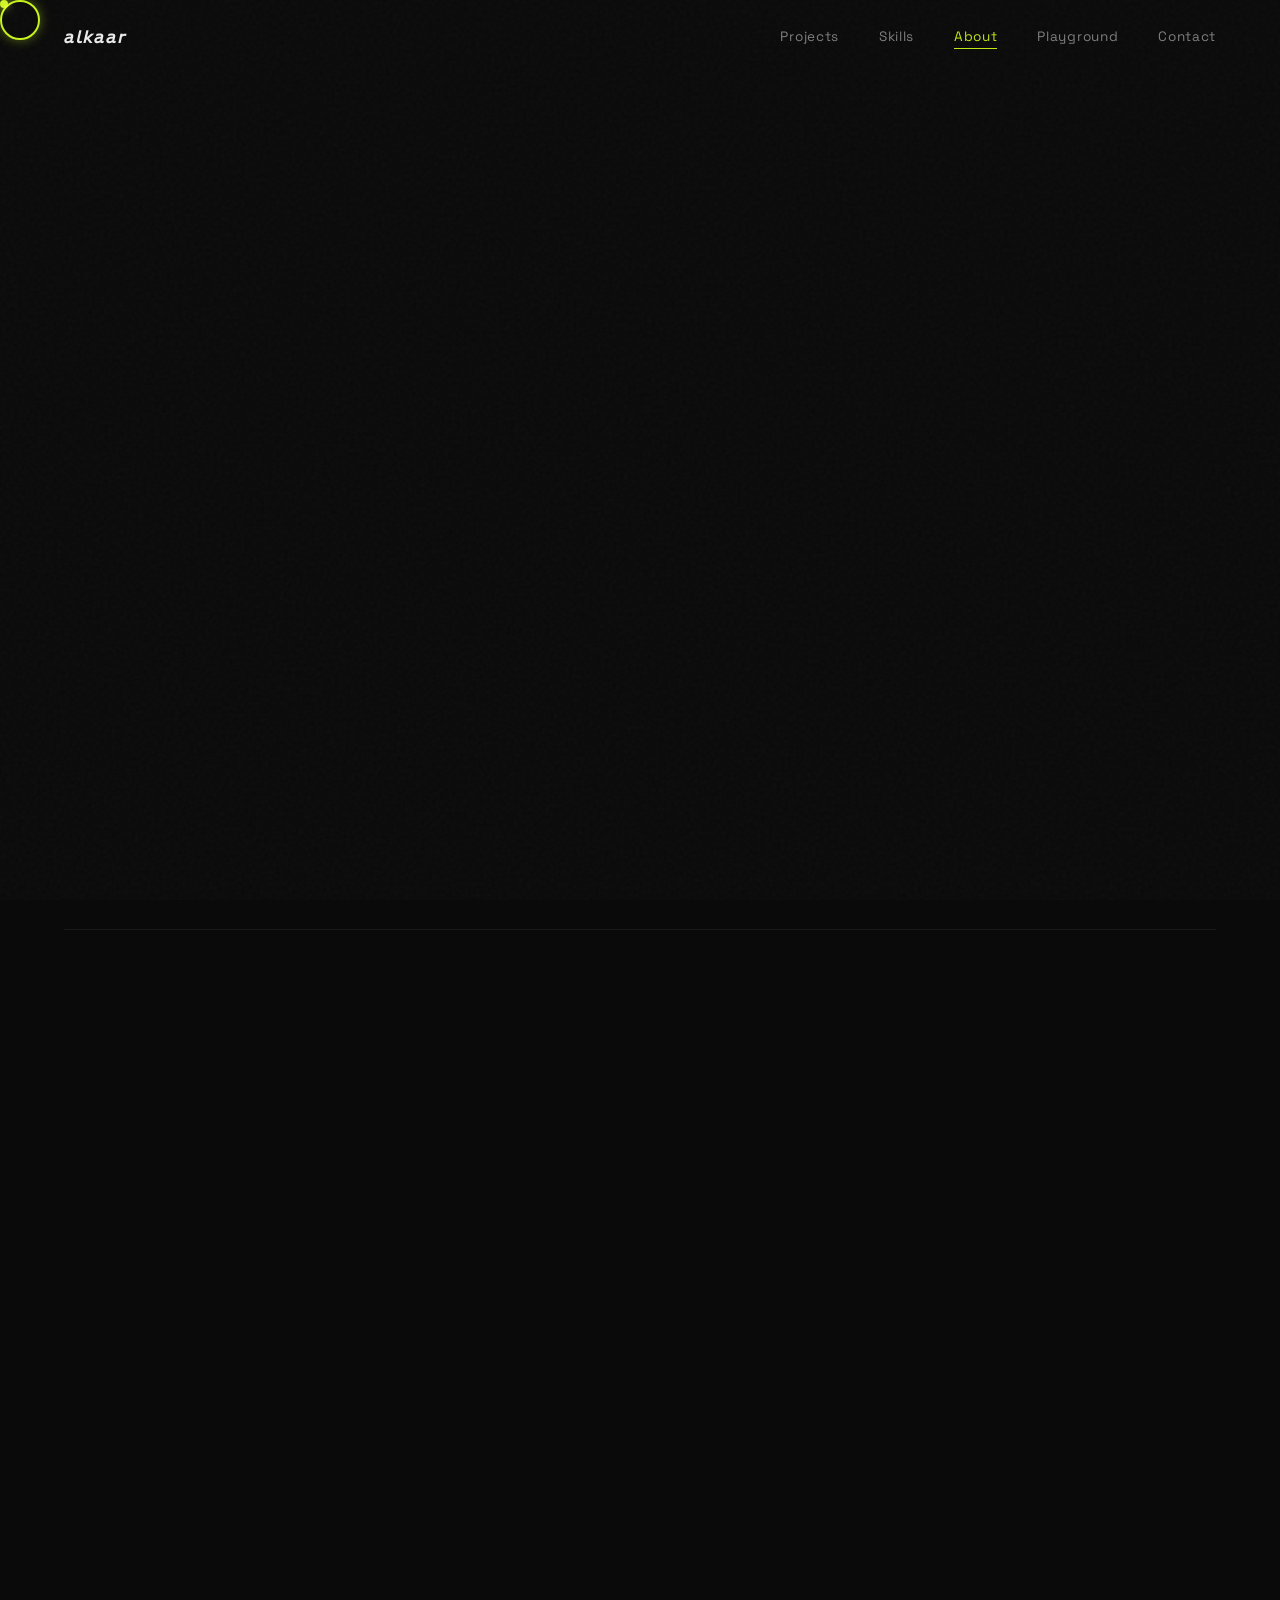
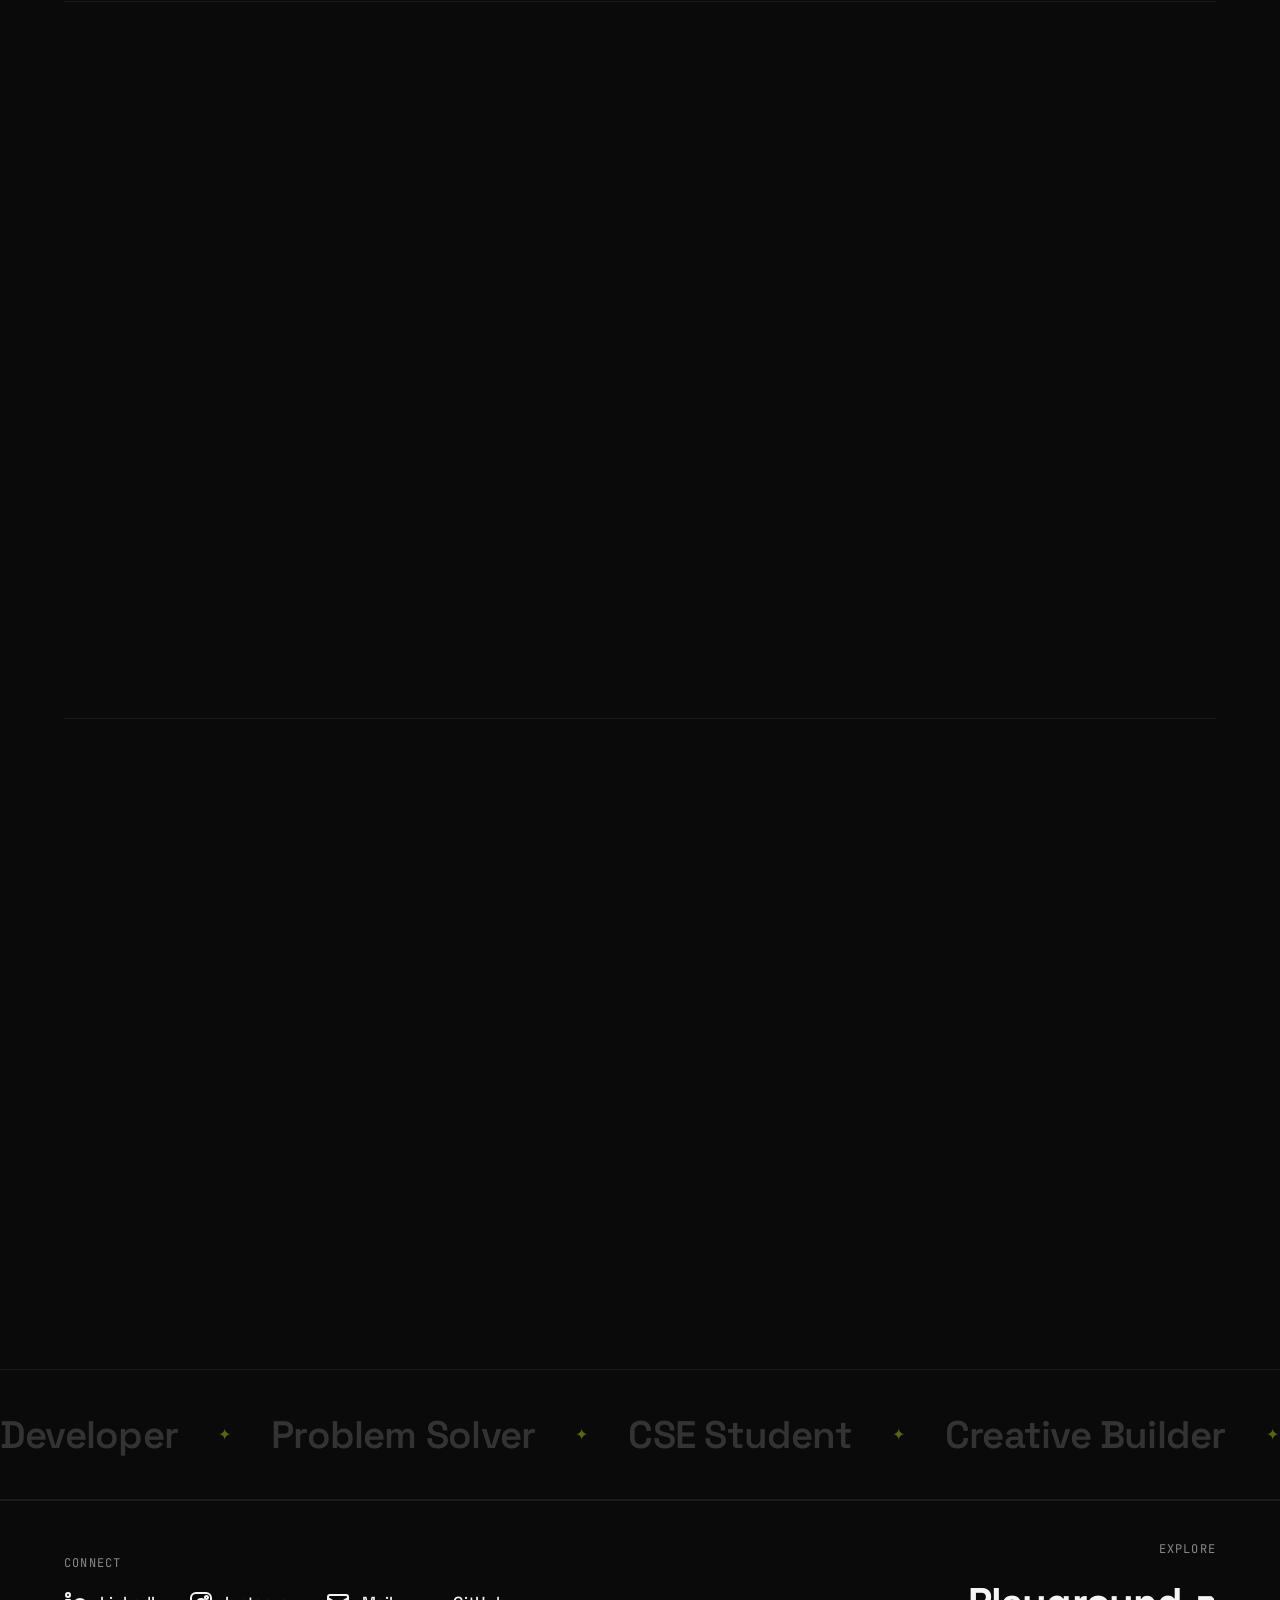
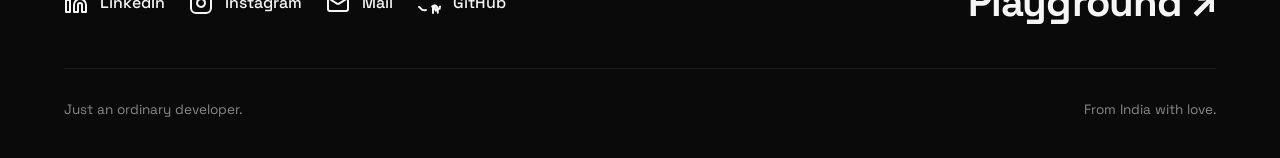
==== about.html @ 94d56dcd "the first version of my portfolio" ====
<!DOCTYPE html>
<html lang="en">
<head>
  <meta charset="UTF-8" />
  <meta name="viewport" content="width=device-width, initial-scale=1.0" />
  <title>About — Alok Kumar</title>
  <meta name="description" content="Academic details, leadership experience, and achievements of Alok Kumar, B.Tech CSE student." />
  <link rel="preconnect" href="https://fonts.googleapis.com" />
  <link rel="preconnect" href="https://fonts.gstatic.com" crossorigin />
  <link href="https://fonts.googleapis.com/css2?family=Space+Grotesk:wght@300;400;500;600;700&family=JetBrains+Mono:wght@300;400;500&family=Instrument+Serif&display=swap" rel="stylesheet" />
  <link rel="stylesheet" href="styles.css" />
</head>
<body>
  <!-- Custom Cursor -->
  <div class="cursor" id="cursor"></div>
  <div class="cursor-follower" id="cursor-follower"></div>

  <!-- Noise Overlay -->
  <div class="noise"></div>

  <!-- Navigation -->
  <nav class="nav" id="nav">
    <a href="index.html" class="nav-logo" data-magnetic>𝘢𝘭𝘬𝘢𝘢𝘳</a>
    <div class="nav-links">
      <a href="projects.html" class="nav-link" data-magnetic>Projects</a>
      <a href="skills.html" class="nav-link" data-magnetic>Skills</a>
      <a href="about.html" class="nav-link active" data-magnetic>About</a>
      <a href="play-ground.html" class="nav-link" data-magnetic>Playground</a>
      <a href="contact.html" class="nav-link" data-magnetic>Contact</a>
    </div>
    <button class="nav-menu-btn" id="menu-btn" aria-label="Menu">
      <span></span>
      <span></span>
    </button>
  </nav>

  <!-- Mobile Menu -->
  <div class="mobile-menu" id="mobile-menu">
    <a href="projects.html" class="mobile-link">Projects</a>
    <a href="skills.html" class="mobile-link">Skills</a>
    <a href="about.html" class="mobile-link">About</a>
    <a href="play-ground.html" class="mobile-link">Playground</a>
    <a href="contact.html" class="mobile-link">Contact</a>
  </div>

  <!-- About Content -->
  <main class="section about" style="padding-top: 160px;">
    <div class="container">
      <div class="about-grid">
        <div class="about-left" data-reveal>
          <div class="about-photo-wrapper" style="border-radius: 300px 300px 20px 20px;">
            <img src="alokimg.png" alt="Alok Kumar" class="about-photo" />
            <div class="about-photo-overlay"></div>
          </div>
        </div>
        <div class="about-right">
          <h1 class="about-heading" data-reveal style="font-size: clamp(2rem, 4vw, 3.2rem); line-height: 1.2; margin-bottom: 40px;">
            Computer Science & Engineering student at MANIT Bhopal. A builder of digital <em class="italic-serif">landscapes.</em>
          </h1>
          
          <div style="display: flex; flex-direction: column; gap: 24px;">
            <p class="about-text" data-reveal>
              I pursue Computer Science because building functional systems that matter is my primary language. From low-level algorithms to high-performance web frontends, I strive for a craftsman's precision in every component.
            </p>
            <p class="about-text" data-reveal>
              Outside of academics, I lead student society teams, manage hackathon workgroups, and write shayari.
            </p>
          </div>

          <div class="about-stats" data-reveal>
            <div class="stat">
              <span class="stat-number" data-count="15">0</span><span class="stat-plus">+</span>
              <span class="stat-label">Projects Built</span>
            </div>
            <div class="stat">
              <span class="stat-number" data-count="5">0</span><span class="stat-plus">+</span>
              <span class="stat-label">Hackathons</span>
            </div>
            <div class="stat">
              <span class="stat-number" data-count="1000">0</span><span class="stat-plus">+</span>
              <span class="stat-label">DSA Solved</span>
            </div>
          </div>
        </div>
      </div>

      <!-- Education Timeline -->
      <div style="margin-top: 120px; border-top: 1px solid var(--border); padding-top: 80px;">
        <div class="section-label" data-reveal>
          <span class="label-number">02</span>
          <span class="label-text">Academic Timeline</span>
          <span class="label-line"></span>
        </div>
        <h2 style="font-size: clamp(1.8rem, 3vw, 2.5rem); font-weight: 500; margin-bottom: 40px;" data-reveal>
          Education
        </h2>
        
        <div style="display: flex; flex-direction: column; gap: 40px;">
          <!-- College -->
          <div style="display: grid; grid-template-columns: 120px 1fr auto; gap: 24px; border-bottom: 1px solid var(--border); padding-bottom: 30px;" data-reveal>
            <div style="font-family: var(--mono); color: var(--accent); font-size: 0.9rem;">2024 — 2026</div>
            <div>
              <h3 style="font-size: 1.25rem; font-weight: 600; margin-bottom: 8px;">Maulana Azad National Institute of Technology, Bhopal</h3>
              <p style="color: var(--text-muted); font-size: 0.95rem;">B.Tech Computer Science & Engineering</p>
            </div>
            <div style="font-weight: 600; color: var(--accent); font-size: 1.1rem;">9.04 CGPA</div>
          </div>

          <!-- XII -->
          <div style="display: grid; grid-template-columns: 120px 1fr auto; gap: 24px; border-bottom: 1px solid var(--border); padding-bottom: 30px;" data-reveal>
            <div style="font-family: var(--mono); color: var(--text-muted); font-size: 0.9rem;">2022</div>
            <div>
              <h3 style="font-size: 1.25rem; font-weight: 600; margin-bottom: 8px;">Red Rose Education Centre, Farrukhabad</h3>
              <p style="color: var(--text-muted); font-size: 0.95rem;">CBSE Board (Class XII)</p>
            </div>
            <div style="font-weight: 600; color: var(--text-muted); font-size: 1.1rem;">92.00%</div>
          </div>

          <!-- X -->
          <div style="display: grid; grid-template-columns: 120px 1fr auto; gap: 24px;" data-reveal>
            <div style="font-family: var(--mono); color: var(--text-muted); font-size: 0.9rem;">2020</div>
            <div>
              <h3 style="font-size: 1.25rem; font-weight: 600; margin-bottom: 8px;">Red Rose Education Centre, Farrukhabad</h3>
              <p style="color: var(--text-muted); font-size: 0.95rem;">CBSE Board (Class X)</p>
            </div>
            <div style="font-weight: 600; color: var(--text-muted); font-size: 1.1rem;">93.00%</div>
          </div>
        </div>
      </div>

      <!-- Experience & Leadership -->
      <div style="margin-top: 120px; border-top: 1px solid var(--border); padding-top: 80px;">
        <div class="section-label" data-reveal>
          <span class="label-number">03</span>
          <span class="label-text">Responsibility</span>
          <span class="label-line"></span>
        </div>
        <h2 style="font-size: clamp(1.8rem, 3vw, 2.5rem); font-weight: 500; margin-bottom: 40px;" data-reveal>
          Positions of Responsibility
        </h2>

        <div style="display: flex; flex-direction: column; gap: 40px;">
          <!-- EVOLVE -->
          <div style="display: grid; grid-template-columns: 120px 1fr; gap: 24px; border-bottom: 1px solid var(--border); padding-bottom: 30px;" data-reveal>
            <div style="font-family: var(--mono); color: var(--accent); font-size: 0.9rem;">2026</div>
            <div>
              <h3 style="font-size: 1.25rem; font-weight: 600; margin-bottom: 6px;">Technical Executive</h3>
              <p style="font-family: var(--mono); font-size: 0.8rem; color: var(--text-muted); text-transform: uppercase; margin-bottom: 16px;">EVOLVE Society, MANIT Bhopal</p>
              <ul style="list-style: none; display: flex; flex-direction: column; gap: 8px; color: var(--text-muted); font-size: 0.95rem; line-height: 1.6;">
                <li>• Managed **Vidyut '26**, the largest EV Expo in Central India.</li>
                <li>• Oversaw the tech configurations for **Tech Track** case study competition.</li>
                <li>• Programmed interactive custom web games for the event **Electrospark**.</li>
              </ul>
            </div>
          </div>

          <!-- Class Representative -->
          <div style="display: grid; grid-template-columns: 120px 1fr; gap: 24px;" data-reveal>
            <div style="font-family: var(--mono); color: var(--text-muted); font-size: 0.9rem;">2024 — 2025</div>
            <div>
              <h3 style="font-size: 1.25rem; font-weight: 600; margin-bottom: 6px;">Class Representative</h3>
              <p style="font-family: var(--mono); font-size: 0.8rem; color: var(--text-muted); text-transform: uppercase; margin-bottom: 16px;">MANIT Bhopal</p>
              <ul style="list-style: none; display: flex; flex-direction: column; gap: 8px; color: var(--text-muted); font-size: 0.95rem; line-height: 1.6;">
                <li>• Facilitated academic/administrative communication channels between department faculty and students.</li>
                <li>• Coordinated class-wide schedules, events, and resources.</li>
              </ul>
            </div>
          </div>
        </div>
      </div>

      <!-- Achievements -->
      <div style="margin-top: 120px; border-top: 1px solid var(--border); padding-top: 80px; margin-bottom: 80px;">
        <div class="section-label" data-reveal>
          <span class="label-number">04</span>
          <span class="label-text">Recognitions</span>
          <span class="label-line"></span>
        </div>
        <h2 style="font-size: clamp(1.8rem, 3vw, 2.5rem); font-weight: 500; margin-bottom: 40px;" data-reveal>
          Achievements
        </h2>

        <div style="display: grid; grid-template-columns: repeat(auto-fit, minmax(300px, 1fr)); gap: 40px;" data-reveal>
          <div class="skills-card">
            <span style="font-family: var(--mono); font-size: 0.75rem; color: var(--accent); display: block; margin-bottom: 12px;">2025</span>
            <h3 style="font-size: 1.2rem; font-weight: 600; margin-bottom: 8px;">Branch Upgrade (Electrical → CSE)</h3>
            <p style="color: var(--text-muted); font-size: 0.9rem; line-height: 1.6;">Awarded branch upgrade to Computer Science & Engineering at MANIT Bhopal based on exceptional academic score during first year.</p>
          </div>

          <div class="skills-card">
            <span style="font-family: var(--mono); font-size: 0.75rem; color: var(--text-muted); display: block; margin-bottom: 12px;">2022</span>
            <h3 style="font-size: 1.2rem; font-weight: 600; margin-bottom: 8px;">CBSE Academic Excellence Award</h3>
            <p style="color: var(--text-muted); font-size: 0.9rem; line-height: 1.6;">Awarded for achieving top-rank academic status consistently throughout school education (Class 1st to 12th).</p>
          </div>
        </div>
      </div>

    </div>
  </main>

  <!-- Marquee and Footer at the bottom -->
  <div style="position: relative; z-index: 2; background: var(--bg); border-top: 1px solid var(--border);">
    <!-- Marquee -->
    <div class="marquee-section" style="border-top: none;">
      <div class="marquee-track">
        <span class="marquee-item">Developer</span>
        <span class="marquee-sep">✦</span>
        <span class="marquee-item">Problem Solver</span>
        <span class="marquee-sep">✦</span>
        <span class="marquee-item">CSE Student</span>
        <span class="marquee-sep">✦</span>
        <span class="marquee-item">Creative Builder</span>
        <span class="marquee-sep">✦</span>
        <span class="marquee-item">Developer</span>
        <span class="marquee-sep">✦</span>
        <span class="marquee-item">Problem Solver</span>
        <span class="marquee-sep">✦</span>
        <span class="marquee-item">CSE Student</span>
        <span class="marquee-sep">✦</span>
        <span class="marquee-item">Creative Builder</span>
        <span class="marquee-sep">✦</span>
      </div>
    </div>

    <!-- Home Footer (Social Links) -->
    <footer class="footer home-footer" style="border-top: 1px solid var(--border);">
      <div class="container">
        <div style="display: flex; justify-content: space-between; align-items: center; margin-bottom: 40px; gap: 40px;">
          <!-- Connect Section -->
          <div style="display: flex; flex-direction: column; gap: 20px;">
            <span style="font-family: var(--mono); font-size: 0.75rem; color: var(--text-muted); text-transform: uppercase; letter-spacing: 0.1em;">Connect</span>
            <div style="display: flex; gap: 24px;">
              <a href="https://linkedin.com/in/your-profile" target="_blank" style="display: flex; align-items: center; gap: 12px; font-size: 1rem; font-weight: 500; color: var(--text); text-decoration: none;" class="footer-social-link" data-magnetic>
                <svg width="24" height="24" viewBox="0 0 24 24" fill="none" stroke="currentColor" stroke-width="2" stroke-linecap="round" stroke-linejoin="round"><path d="M16 8a6 6 0 016 6v7h-4v-7a2 2 0 00-2-2 2 2 0 00-2 2v7h-4v-7a6 6 0 016-6zM2 9h4v12H2z"></path><circle cx="4" cy="4" r="2"></circle></svg>
                LinkedIn
              </a>
              <a href="https://instagram.com/your-username" target="_blank" style="display: flex; align-items: center; gap: 12px; font-size: 1rem; font-weight: 500; color: var(--text); text-decoration: none;" class="footer-social-link" data-magnetic>
                <svg width="24" height="24" viewBox="0 0 24 24" fill="none" stroke="currentColor" stroke-width="2" stroke-linecap="round" stroke-linejoin="round"><rect x="2" y="2" width="20" height="20" rx="5" ry="5"></rect><path d="M16 11.37A4 4 0 1112.63 8 4 4 0 0116 11.37z"></path><circle cx="17.5" cy="6.5" r="1.5"></circle></svg>
                Instagram
              </a>
              <a href="mailto:alok@example.com" style="display: flex; align-items: center; gap: 12px; font-size: 1rem; font-weight: 500; color: var(--text); text-decoration: none;" class="footer-social-link" data-magnetic>
                <svg width="24" height="24" viewBox="0 0 24 24" fill="none" stroke="currentColor" stroke-width="2" stroke-linecap="round" stroke-linejoin="round"><rect x="2" y="4" width="20" height="16" rx="2"></rect><path d="m22 7-8.97 5.7a1.94 1.94 0 01-2.06 0L2 7"></path></svg>
                Mail
              </a>
              <a href="https://github.com/your-username" target="_blank" style="display: flex; align-items: center; gap: 12px; font-size: 1rem; font-weight: 500; color: var(--text); text-decoration: none;" class="footer-social-link" data-magnetic>
                <svg width="24" height="24" viewBox="0 0 24 24" fill="none" stroke="currentColor" stroke-width="2" stroke-linecap="round" stroke-linejoin="round"><path d="M9 19c-5 1.5-5-2.5-7-3m14 6v-3.87a3.375 3.375 0 00-.815-2.75 3.521 3.521 0 011.946-1.009 3.56 3.56 0 012.714 1.227 3.467 3.467 0 01.923 2.605v3.43M9 19c-5 1.5-5-2.5-7-3m14 6v-3.87a3.375 3.375 0 00-.815-2.75 3.521 3.521 0 011.946-1.009 3.56 3.56 0 012.714 1.227 3.467 3.467 0 01.923 2.605v3.43m0-3.9a2 2 0 00-2-2 2 2 0 00-2 2m0 0a2 2 0 012 2 2 2 0 012-2m0 0h2m0-2h2"></path></svg>
                GitHub
              </a>
            </div>
          </div>
          <!-- Playground Section -->
          <div style="display: flex; flex-direction: column; align-items: flex-end; gap: 20px;">
            <span style="font-family: var(--mono); font-size: 0.75rem; color: var(--text-muted); text-transform: uppercase; letter-spacing: 0.1em;">Explore</span>
            <a href="play-ground.html" style="font-size: 2.5rem; font-weight: 700; color: var(--text); text-decoration: none; letter-spacing: -0.02em;" class="footer-social-link" data-magnetic>Playground ↗</a>
          </div>
        </div>
        <div style="display: flex; justify-content: space-between; align-items: center; border-top: 1px solid var(--border); padding-top: 32px; flex-wrap: wrap; gap: 16px;">
          <span style="font-size: 0.85rem; color: var(--text-muted);">Just an ordinary developer.</span>
          <span style="font-size: 0.85rem; color: var(--text-muted);">From India with love.</span>
        </div>
      </div>
    </footer>
  </div>

  <!-- Scripts -->
  <script src="https://unpkg.com/lenis@1.1.13/dist/lenis.min.js"></script>
  <script src="https://cdnjs.cloudflare.com/ajax/libs/gsap/3.12.5/gsap.min.js"></script>
  <script src="https://cdnjs.cloudflare.com/ajax/libs/gsap/3.12.5/ScrollTrigger.min.js"></script>
  <script src="script.js"></script>
</body>
</html>
---- styles.css ----
/* ═══════════════════════════════════════════════════
   ALOK KUMAR — Premium Portfolio
   Dark, animated, award-worthy
   ═══════════════════════════════════════════════════ */

/* ── RESET & BASE ───────────────────────────────── */
*, *::before, *::after { margin: 0; padding: 0; box-sizing: border-box; }

:root {
  --bg: #0a0a0a;
  --bg-light: #111111;
  --bg-card: #161616;
  --text: #f5f5f5;
  --text-muted: #888888;
  --text-dim: #333333;
  --accent: #c9f31d;
  --accent-2: #6C63FF;
  --border: #1a1a1a;
  --radius: 16px;
  --font: 'Space Grotesk', sans-serif;
  --mono: 'JetBrains Mono', monospace;
  --serif: 'Instrument Serif', serif;
  --shadow: 0 10px 30px rgba(0, 0, 0, 0.5);
  --transition: all 0.4s cubic-bezier(0.16, 1, 0.3, 1);
}

html {
  scroll-behavior: smooth;
  scrollbar-width: thin;
  scrollbar-color: var(--accent) var(--bg);
}

body {
  font-family: var(--font);
  background: var(--bg);
  color: var(--text);
  overflow-x: hidden;
  cursor: none;
  -webkit-font-smoothing: antialiased;
}

::selection { background: var(--accent); color: var(--bg); }

a { color: inherit; text-decoration: none; cursor: none; }
button { cursor: none; }
img { display: block; max-width: 100%; }

.container { max-width: 1400px; margin: 0 auto; padding: 0 clamp(24px, 5vw, 80px); }

.italic-serif { font-family: var(--serif); font-style: italic; font-weight: 400; }

/* ── NOISE OVERLAY ──────────────────────────────── */
.noise {
  position: fixed; inset: 0; z-index: 9000;
  pointer-events: none;
  background-image: url("data:image/svg+xml,%3Csvg viewBox='0 0 256 256' xmlns='http://www.w3.org/2000/svg'%3E%3Cfilter id='n'%3E%3CfeTurbulence type='fractalNoise' baseFrequency='0.9' numOctaves='4' stitchTiles='stitch'/%3E%3C/filter%3E%3Crect width='100%25' height='100%25' filter='url(%23n)' opacity='0.03'/%3E%3C/svg%3E");
  background-repeat: repeat;
}

/* ── CUSTOM CURSOR ──────────────────────────────── */
.cursor {
  position: fixed; top: 0; left: 0;
  width: 8px; height: 8px;
  background: var(--accent);
  border-radius: 50%;
  pointer-events: none;
  z-index: 999999;
  mix-blend-mode: screen;
  transition: transform 0.1s ease;
  visibility: visible;
  opacity: 1;
  box-shadow: 0 0 8px rgba(201, 243, 29, 0.8);
}

.cursor-follower {
  position: fixed; top: 0; left: 0;
  width: 40px; height: 40px;
  border: 2px solid var(--accent);
  border-radius: 50%;
  pointer-events: none;
  z-index: 999998;
  transition: transform 0.15s ease, width 0.3s, height 0.3s, border-color 0.3s, box-shadow 0.3s;
  visibility: visible;
  opacity: 1;
  box-shadow: 0 0 12px rgba(201, 243, 29, 0.4);
}

.cursor-follower.hover {
  width: 60px; height: 60px;
  border-color: var(--accent);
  box-shadow: 0 0 20px rgba(201, 243, 29, 0.6);
}

/* ── LOADER ─────────────────────────────────────── */
.loader {
  position: fixed; inset: 0;
  z-index: 10000;
  background: var(--bg);
  display: flex; align-items: center; justify-content: center;
}

.loader-inner {
  display: flex; flex-direction: column; align-items: center; gap: 24px;
}

.loader-line {
  width: 200px; height: 1px; background: var(--text-dim);
  position: relative; overflow: hidden;
}

.loader-line::after {
  content: ''; position: absolute; top: 0; left: 0;
  width: 0; height: 100%;
  background: var(--accent);
  animation: loader-fill 2.5s ease-in-out forwards;
}

@keyframes loader-fill {
  to { width: 100%; }
}

.loader-text {
  font-size: clamp(2rem, 5vw, 4rem);
  font-weight: 700;
  letter-spacing: 0.3em;
  color: var(--text);
}

.loader-counter {
  font-family: var(--mono);
  font-size: 0.85rem;
  color: var(--text-muted);
}

.loader.done {
  clip-path: inset(0 0 100% 0);
  transition: clip-path 0.8s cubic-bezier(0.76, 0, 0.24, 1);
}

/* ── NAV ────────────────────────────────────────── */
.nav {
  position: fixed; top: 0; left: 0; right: 0;
  z-index: 8000;
  padding: 24px clamp(24px, 5vw, 80px);
  display: flex; align-items: center; justify-content: space-between;
  mix-blend-mode: difference;
}

.nav-logo {
  font-size: 1.2rem; font-weight: 700; letter-spacing: 0.1em;
}

.nav-links { display: flex; gap: 40px; }

.nav-link {
  font-size: 0.85rem; color: var(--text-muted); letter-spacing: 0.05em;
  position: relative; transition: color 0.3s;
}

.nav-link::after {
  content: ''; position: absolute; bottom: -4px; left: 0;
  width: 0; height: 1px; background: var(--accent);
  transition: width 0.4s cubic-bezier(0.76, 0, 0.24, 1);
}

.nav-link:hover { color: var(--text); }
.nav-link:hover::after { width: 100%; }

.nav-menu-btn {
  display: none; background: none; border: none;
  flex-direction: column; gap: 6px; padding: 8px;
}

.nav-menu-btn span {
  display: block; width: 24px; height: 1px;
  background: var(--text); transition: all 0.4s;
}

/* ── HERO ───────────────────────────────────────── */
.hero {
  min-height: 100vh;
  display: flex; align-items: center;
  padding: 120px clamp(24px, 5vw, 80px) 60px;
  position: relative;
  gap: 60px;
}

.hero-content { flex: 1; }

.hero-tag {
  display: inline-flex; align-items: center; gap: 10px;
  margin-bottom: 32px; opacity: 0;
}

.hero-tag-dot {
  width: 8px; height: 8px; border-radius: 50%;
  background: var(--accent);
  animation: pulse 2s ease-in-out infinite;
}

@keyframes pulse { 0%,100% { opacity: 1; } 50% { opacity: 0.3; } }

.hero-tag-text {
  font-size: 0.8rem; color: var(--text-muted);
  letter-spacing: 0.15em; text-transform: uppercase;
  font-family: var(--mono);
}

.hero-title {
  font-size: clamp(2.8rem, 6vw, 5.5rem);
  font-weight: 600;
  line-height: 1.1;
  letter-spacing: -0.03em;
  margin-bottom: 48px;
}

.hero-line {
  display: block; overflow: hidden;
}

.hero-line-inner {
  display: block;
  transform: translateY(110%);
}

.hero-serif { font-family: var(--serif); font-weight: 400; }
.accent-line .hero-line-inner { color: var(--accent); }

.hero-bottom {
  display: flex; align-items: flex-end; justify-content: space-between;
  gap: 20px; opacity: 0;
}

.hero-subtitle {
  font-size: 0.9rem; color: var(--text-muted);
  letter-spacing: 0.02em;
}

.hero-role {
  font-family: var(--mono); font-size: 0.85rem; color: var(--accent);
  margin-top: 6px; min-height: 1.2em;
}

.hero-scroll { display: flex; align-items: center; gap: 12px; }

.scroll-indicator {
  width: 20px; height: 34px; border: 1px solid var(--text-dim);
  border-radius: 12px; display: flex; justify-content: center;
  padding-top: 6px;
}

.scroll-dot {
  width: 3px; height: 8px; background: var(--accent); border-radius: 2px;
  animation: scroll-anim 2s ease-in-out infinite;
}

@keyframes scroll-anim {
  0%,100% { transform: translateY(0); opacity: 1; }
  50% { transform: translateY(10px); opacity: 0.3; }
}

.scroll-text {
  font-size: 0.7rem; color: var(--text-dim);
  letter-spacing: 0.2em; text-transform: uppercase;
  writing-mode: vertical-rl;
}

.hero-image-wrapper {
  width: clamp(280px, 30vw, 420px);
  position: relative; flex-shrink: 0;
  opacity: 0;
}

.hero-image-mask {
  border-radius: 300px 300px 20px 20px;
  overflow: hidden;
  position: relative;
}

.hero-image {
  width: 100%; aspect-ratio: 3/4;
  object-fit: cover; object-position: center top;
  filter: grayscale(30%) contrast(1.1);
  transition: filter 0.6s;
}

.hero-image-wrapper:hover .hero-image { filter: grayscale(0%) contrast(1); }

.hero-image-border {
  position: absolute; inset: -4px;
  border: 1px solid var(--text-dim);
  border-radius: 304px 304px 24px 24px;
  transition: border-color 0.4s;
}

.hero-image-wrapper:hover .hero-image-border { border-color: var(--accent); }

/* ── MARQUEE ────────────────────────────────────── */
.marquee-section {
  padding: 40px 0;
  border-top: 1px solid var(--border);
  border-bottom: 1px solid var(--border);
  overflow: hidden;
}

.marquee-track {
  display: flex; align-items: center; gap: 40px;
  white-space: nowrap;
  animation: marquee 20s linear infinite;
}

@keyframes marquee { to { transform: translateX(-50%); } }

.marquee-item {
  font-size: clamp(1.5rem, 3vw, 3rem);
  font-weight: 600; letter-spacing: -0.02em;
  color: var(--text-dim);
  transition: color 0.3s;
}

.marquee-item:hover { color: var(--accent); }

.marquee-sep {
  font-size: 1rem; color: var(--accent); opacity: 0.4;
}

/* ── SECTION COMMON ─────────────────────────────── */
.section { padding: clamp(80px, 12vh, 160px) 0; }

.section-label {
  display: flex; align-items: center; gap: 16px;
  margin-bottom: 64px;
}

.label-number {
  font-family: var(--mono); font-size: 0.8rem;
  color: var(--accent); letter-spacing: 0.1em;
}

.label-text {
  font-size: 0.85rem; color: var(--text-muted);
  letter-spacing: 0.1em; text-transform: uppercase;
}

.label-line {
  flex: 1; height: 1px; background: var(--border);
}

/* ── ABOUT ──────────────────────────────────────── */
.about-grid {
  display: grid; grid-template-columns: 1fr 1.5fr;
  gap: clamp(40px, 8vw, 100px); align-items: start;
}

.about-photo-wrapper {
  position: relative; border-radius: var(--radius);
  overflow: hidden; aspect-ratio: 3/4;
}

.about-photo {
  width: 100%; height: 100%; object-fit: cover;
  object-position: center top;
  filter: grayscale(40%); transition: filter 0.6s;
}

.about-photo-wrapper:hover .about-photo { filter: grayscale(0%); }

.about-photo-overlay {
  position: absolute; inset: 0;
  background: linear-gradient(to top, var(--bg) 0%, transparent 40%);
}

.about-heading {
  font-size: clamp(1.6rem, 3vw, 2.4rem);
  font-weight: 500; line-height: 1.4;
  letter-spacing: -0.02em;
  margin-bottom: 32px;
}

.about-text {
  font-size: 1rem; color: var(--text-muted);
  line-height: 1.8; margin-bottom: 20px;
}

.about-stats {
  display: flex; gap: 48px; margin-top: 40px;
  padding-top: 32px; border-top: 1px solid var(--border);
}

.stat-number {
  font-size: clamp(2rem, 4vw, 3rem); font-weight: 700;
  color: var(--accent); display: inline;
}

.stat-plus { font-size: 1.5rem; color: var(--accent); }

.stat-label {
  display: block; font-size: 0.8rem; color: var(--text-muted);
  margin-top: 4px; letter-spacing: 0.05em;
}

/* ── PROJECTS ───────────────────────────────────── */
.project-list {
  display: flex; flex-direction: column;
}

.project-item {
  display: grid; grid-template-columns: 60px 1fr auto 40px;
  align-items: center; gap: 24px;
  padding: 32px 0;
  border-bottom: 1px solid var(--border);
  transition: all 0.4s cubic-bezier(0.76, 0, 0.24, 1);
  text-decoration: none;
}

.project-item:first-child { border-top: 1px solid var(--border); }

.project-item:hover {
  padding-left: 20px;
  background: var(--bg-card);
  border-radius: var(--radius);
  border-color: transparent;
}

.project-index {
  font-family: var(--mono); font-size: 0.8rem;
  color: var(--text-dim); transition: color 0.3s;
}

.project-item:hover .project-index { color: var(--accent); }

.project-name {
  font-size: clamp(1.2rem, 2.5vw, 1.8rem);
  font-weight: 600; margin-bottom: 6px;
  letter-spacing: -0.02em;
  transition: color 0.3s;
}

.project-desc {
  font-size: 0.85rem; color: var(--text-muted);
  line-height: 1.5; max-width: 500px;
}

.project-tags {
  display: flex; gap: 8px; flex-wrap: wrap;
}

.project-tags span {
  padding: 4px 14px;
  border: 1px solid var(--text-dim);
  border-radius: 100px;
  font-size: 0.7rem; color: var(--text-muted);
  font-family: var(--mono); letter-spacing: 0.05em;
  transition: all 0.3s;
}

.project-item:hover .project-tags span {
  border-color: var(--accent); color: var(--accent);
}

.project-arrow {
  font-size: 1.4rem; color: var(--text-dim);
  transition: all 0.3s;
}

.project-item:hover .project-arrow {
  color: var(--accent); transform: translate(4px, -4px);
}

/* ── SKILLS ─────────────────────────────────────── */
.skills-grid {
  display: grid; grid-template-columns: repeat(2, 1fr);
  gap: 48px;
}

.skill-cat-title {
  font-size: 0.8rem; color: var(--text-muted);
  letter-spacing: 0.15em; text-transform: uppercase;
  margin-bottom: 20px;
  font-family: var(--mono);
}

.skill-items { display: flex; flex-wrap: wrap; gap: 10px; }

.skill-pill {
  display: inline-flex; align-items: center; gap: 8px;
  padding: 10px 20px;
  background: var(--bg-card);
  border: 1px solid var(--border);
  border-radius: 100px;
  font-size: 0.9rem; font-weight: 500;
  transition: all 0.3s;
}

.skill-pill:hover {
  border-color: var(--accent);
  background: rgba(201, 243, 29, 0.05);
  transform: translateY(-2px);
}

.skill-icon {
  width: 20px; height: 20px; border-radius: 4px;
  object-fit: cover;
}

/* ── GALLERY ────────────────────────────────────── */
.gallery-section {
  padding: 60px 0;
  overflow: hidden;
}

.gallery-track {
  display: flex; gap: 20px;
  animation: gallery-scroll 30s linear infinite;
}

@keyframes gallery-scroll { to { transform: translateX(-50%); } }

.gallery-item {
  width: 300px; height: 380px; flex-shrink: 0;
  border-radius: var(--radius); overflow: hidden;
}

.gallery-item img {
  width: 100%; height: 100%; object-fit: cover;
  object-position: center top;
  filter: grayscale(50%); transition: filter 0.5s;
}

.gallery-item:hover img { filter: grayscale(0%); }

/* ── CONTACT ────────────────────────────────────── */
.contact-heading {
  font-size: clamp(2.5rem, 5vw, 4.5rem);
  font-weight: 600; line-height: 1.15;
  letter-spacing: -0.03em;
  margin-bottom: 60px;
}

.contact-links {
  display: flex; flex-direction: column;
}

.contact-link {
  display: grid; grid-template-columns: 120px 1fr 40px;
  align-items: center;
  padding: 28px 0;
  border-bottom: 1px solid var(--border);
  transition: all 0.3s;
}

.contact-link:first-child { border-top: 1px solid var(--border); }

.contact-link:hover { padding-left: 16px; }

.contact-link-label {
  font-size: 0.8rem; color: var(--text-dim);
  font-family: var(--mono); letter-spacing: 0.1em;
  text-transform: uppercase;
}

.contact-link-value {
  font-size: clamp(1rem, 2vw, 1.3rem); font-weight: 500;
  transition: color 0.3s;
}

.contact-link:hover .contact-link-value { color: var(--accent); }

.contact-link-arrow {
  font-size: 1.2rem; color: var(--text-dim);
  transition: all 0.3s;
}

.contact-link:hover .contact-link-arrow {
  color: var(--accent); transform: translate(4px, -4px);
}

/* ── FOOTER ─────────────────────────────────────── */
.footer {
  padding: 40px 0;
  border-top: 1px solid var(--border);
}

.footer-inner {
  display: flex; align-items: center; justify-content: space-between;
}

.footer-copy { font-size: 0.8rem; color: var(--text-dim); }
.footer-credit { font-size: 0.8rem; color: var(--text-muted); }

.footer-top {
  font-size: 0.8rem; color: var(--text-muted);
  transition: color 0.3s;
}

.footer-top:hover { color: var(--accent); }

.footer-social-link {
  transition: all 0.3s cubic-bezier(0.16, 1, 0.3, 1);
  display: inline-flex;
  align-items: center;
}

.footer-social-link:hover {
  color: var(--accent);
}

.footer-social-link svg {
  transition: all 0.3s cubic-bezier(0.16, 1, 0.3, 1);
}

.footer-social-link:hover svg {
  transform: translateY(-2px);
}

/* ── MOBILE MENU ────────────────────────────────── */
.mobile-menu {
  position: fixed; inset: 0;
  z-index: 7000;
  background: var(--bg);
  display: flex; flex-direction: column;
  align-items: center; justify-content: center;
  gap: 32px;
  clip-path: inset(0 0 100% 0);
  transition: clip-path 0.6s cubic-bezier(0.76, 0, 0.24, 1);
}

.mobile-menu.open { clip-path: inset(0); }

.mobile-link {
  font-size: 2rem; font-weight: 600;
  letter-spacing: -0.02em;
  transition: color 0.3s;
}

.mobile-link:hover { color: var(--accent); }

/* ── REVEAL ANIMATION ───────────────────────────── */
[data-reveal] {
  opacity: 0;
  transform: translateY(40px);
}

/* ── RESPONSIVE ─────────────────────────────────── */
@media (max-width: 968px) {
  .nav-links { display: none; }
  .nav-menu-btn { display: flex; }
  .hero { flex-direction: column-reverse; text-align: center; padding-top: 100px; }
  .hero-bottom { flex-direction: column; align-items: center; }
  .hero-scroll { display: none; }
  .hero-image-wrapper { width: 220px; }
  .about-grid { grid-template-columns: 1fr; }
  .about-left { max-width: 300px; margin: 0 auto; }
  .about-stats { flex-wrap: wrap; gap: 32px; }
  .skills-grid { grid-template-columns: 1fr; }
  .project-item { grid-template-columns: 40px 1fr 40px; }
  .project-tags { display: none; }
  .contact-link { grid-template-columns: 80px 1fr 30px; }
}

@media (max-width: 600px) {
  body { cursor: auto; }
  .cursor, .cursor-follower { display: none !important; }
  .hero-title { font-size: 2rem; }
  .footer-inner { flex-direction: column; gap: 12px; text-align: center; }
}

/* ── LENIS SMOOTH SCROLL ────────────────────────── */
html.lenis, html.lenis body {
  height: auto;
}
.lenis.lenis-smooth {
  scroll-behavior: auto !important;
}
.lenis.lenis-smooth [data-lenis-prevent] {
  overscroll-behavior: contain;
}
.lenis.lenis-stopped {
  overflow: hidden;
}

/* ── NAVIGATION ACTIVE STATE ────────────────────── */
.nav-link.active {
  color: var(--accent) !important;
}
.nav-link.active::after {
  width: 100% !important;
}

/* ── CURSOR MEDIA PREVIEW ───────────────────────── */
.cursor-media {
  position: fixed;
  top: 0; left: 0;
  width: 420px; height: 260px;
  border-radius: 12px;
  overflow: hidden;
  pointer-events: none;
  z-index: 99990;
  transform: scale(0) rotate(-5deg);
  transform-origin: center center;
  opacity: 0;
  transition: transform 0.6s cubic-bezier(0.16, 1, 0.3, 1), opacity 0.6s cubic-bezier(0.16, 1, 0.3, 1);
  background: var(--bg-card);
  border: 1px solid var(--border);
  box-shadow: 0 30px 60px rgba(0, 0, 0, 0.8);
}
.cursor-media.active {
  transform: scale(1) rotate(0deg);
  opacity: 1;
}
.cursor-media img, .cursor-media video {
  width: 100%; height: 100%;
  object-fit: cover;
  transform: scale(1.1);
  transition: transform 0.8s cubic-bezier(0.16, 1, 0.3, 1);
}
.cursor-media.active img, .cursor-media.active video {
  transform: scale(1);
}

/* ── WORKS PAGE SPECIFIC ────────────────────────── */
.works-hero {
  padding: 160px 0 60px;
}
.works-title {
  font-size: clamp(3rem, 7vw, 6.5rem);
  font-weight: 600;
  margin-bottom: 24px;
  letter-spacing: -0.03em;
}
.works-subtitle {
  font-size: 1.1rem;
  color: var(--text-muted);
  max-width: 600px;
  line-height: 1.6;
}
.project-item.works-page-item {
  padding: 48px 0;
  grid-template-columns: 80px 1.5fr 1fr 60px;
}

/* ── PLAYGROUND DRAG CANVAS ─────────────────────── */
.playground-section {
  padding: 120px 0 0;
  height: 100vh;
  overflow: hidden;
  position: relative;
}
.playground-canvas {
  width: 300%; height: 300%;
  position: absolute;
  top: -100%; left: -100%;
  background: radial-gradient(var(--border) 1px, transparent 1px);
  background-size: 40px 40px;
  cursor: grab;
}
.playground-canvas:active {
  cursor: grabbing;
}
.playground-item {
  position: absolute;
  width: clamp(220px, 20vw, 360px);
  aspect-ratio: 4/5;
  border-radius: 12px;
  overflow: hidden;
  border: 1px solid var(--border);
  box-shadow: 0 10px 30px rgba(0,0,0,0.5);
  background: var(--bg-card);
  pointer-events: auto;
  transition: transform 0.3s cubic-bezier(0.25, 1, 0.5, 1), box-shadow 0.3s;
}
.playground-item:hover {
  transform: scale(1.03) rotate(1deg);
  box-shadow: 0 20px 40px rgba(0,0,0,0.7);
  z-index: 100;
}
.playground-item img, .playground-item video {
  width: 100%; height: 100%;
  object-fit: cover;
  pointer-events: none;
}

@media (max-width: 968px) {
  .project-item.works-page-item {
    grid-template-columns: 40px 1fr 40px;
  }
}

/* ── 3D SCROLL SEQUENCE CANVAS ────────────────────── */
.canvas-container {
  position: fixed;
  top: 0; left: 0;
  width: 100vw; height: 100vh;
  z-index: 1;
  pointer-events: none;
  display: flex;
  align-items: center;
  justify-content: center;
  background: var(--bg);
}
.canvas-container canvas {
  width: 100vw;
  height: 100vh;
  object-fit: cover;
  display: block;
}

/* ── SCROLL OVERLAY SECTIONS ──────────────────────── */
.scroll-section {
  height: 100vh;
  width: 100%;
  position: relative;
  z-index: 2;
  display: flex;
  flex-direction: column;
  justify-content: center;
  padding: 0 clamp(24px, 5vw, 80px);
  pointer-events: none;
}
.scroll-section-content {
  pointer-events: auto;
  max-width: 800px;
}
.scroll-section-title {
  font-size: clamp(2.2rem, 5vw, 4.2rem);
  font-weight: 600;
  line-height: 1.15;
  letter-spacing: -0.02em;
  margin-bottom: 24px;
  opacity: 0;
  transform: translateY(30px);
}
.scroll-section-desc {
  font-size: 1.1rem;
  color: var(--text-muted);
  max-width: 500px;
  line-height: 1.6;
  opacity: 0;
  transform: translateY(20px);
}

.scroll-desc-right {
  margin-left: auto !important;
  margin-right: clamp(24px, 5vw, 120px) !important;
  text-align: right !important;
  max-width: 550px !important;
  padding-right: 20px !important;
  text-shadow: 0 0 20px rgba(0, 0, 0, 0.6), 0 0 10px rgba(0, 0, 0, 0.4) !important;
}

/* ── CANVAS VIGNETTE OVERLAY ──────────────────────── */
.canvas-container::after {
  content: '';
  position: absolute;
  inset: 0;
  background:
    linear-gradient(to right, rgba(10,10,10,0.85) 0%, rgba(10,10,10,0.3) 40%, transparent 60%),
    linear-gradient(to top, rgba(10,10,10,0.7) 0%, transparent 30%),
    linear-gradient(to bottom, rgba(10,10,10,0.4) 0%, transparent 20%);
  pointer-events: none;
  z-index: 1;
}

/* ── SCROLL PROGRESS BAR ──────────────────────────── */
.scroll-progress {
  position: fixed;
  top: 0; left: 0;
  width: 0%;
  height: 2px;
  background: var(--accent);
  z-index: 9999;
  transition: none;
}

/* ── SCROLL SECTION REFINEMENTS ───────────────────── */
.scroll-section-title .italic-serif {
  color: var(--accent);
}

.scroll-section-content a.skill-pill {
  color: var(--text);
  text-decoration: none;
  border-color: var(--accent);
  transition: all 0.3s;
}
.scroll-section-content a.skill-pill:hover {
  background: rgba(201, 243, 29, 0.1);
  transform: translateY(-2px);
}

@media (max-width: 768px) {
  .scroll-section {
    padding: 0 24px;
  }
  .scroll-section-title {
    font-size: clamp(1.6rem, 7vw, 2.4rem);
  }
  .scroll-section-desc {
    font-size: 0.95rem;
  }
}

/* ── SKILLS PAGE LAYOUT ───────────────────────────── */
.skills-page-grid {
  display: grid;
  grid-template-columns: repeat(auto-fit, minmax(300px, 1fr));
  gap: 40px;
  margin-top: 60px;
}
.skills-card {
  background: var(--bg-card);
  border: 1px solid var(--border);
  border-radius: var(--radius);
  padding: 40px;
  transition: all 0.4s cubic-bezier(0.16, 1, 0.3, 1);
}
.skills-card:hover {
  border-color: var(--accent);
  transform: translateY(-5px);
  box-shadow: 0 20px 40px rgba(0, 0, 0, 0.4);
}
.skills-card-title {
  font-size: 1.4rem;
  font-weight: 600;
  margin-bottom: 24px;
  display: flex;
  align-items: center;
  gap: 12px;
}
.skills-list {
  display: flex;
  flex-wrap: wrap;
  gap: 12px;
}
.coursework-grid {
  display: grid;
  grid-template-columns: repeat(auto-fit, minmax(200px, 1fr));
  gap: 20px;
  margin-top: 40px;
}
.course-card {
  padding: 20px;
  border-left: 2px solid var(--accent);
  background: var(--bg-light);
  border-radius: 0 var(--radius) var(--radius) 0;
  transition: all 0.3s;
}
.course-card:hover {
  background: var(--bg-card);
  border-left-width: 4px;
}
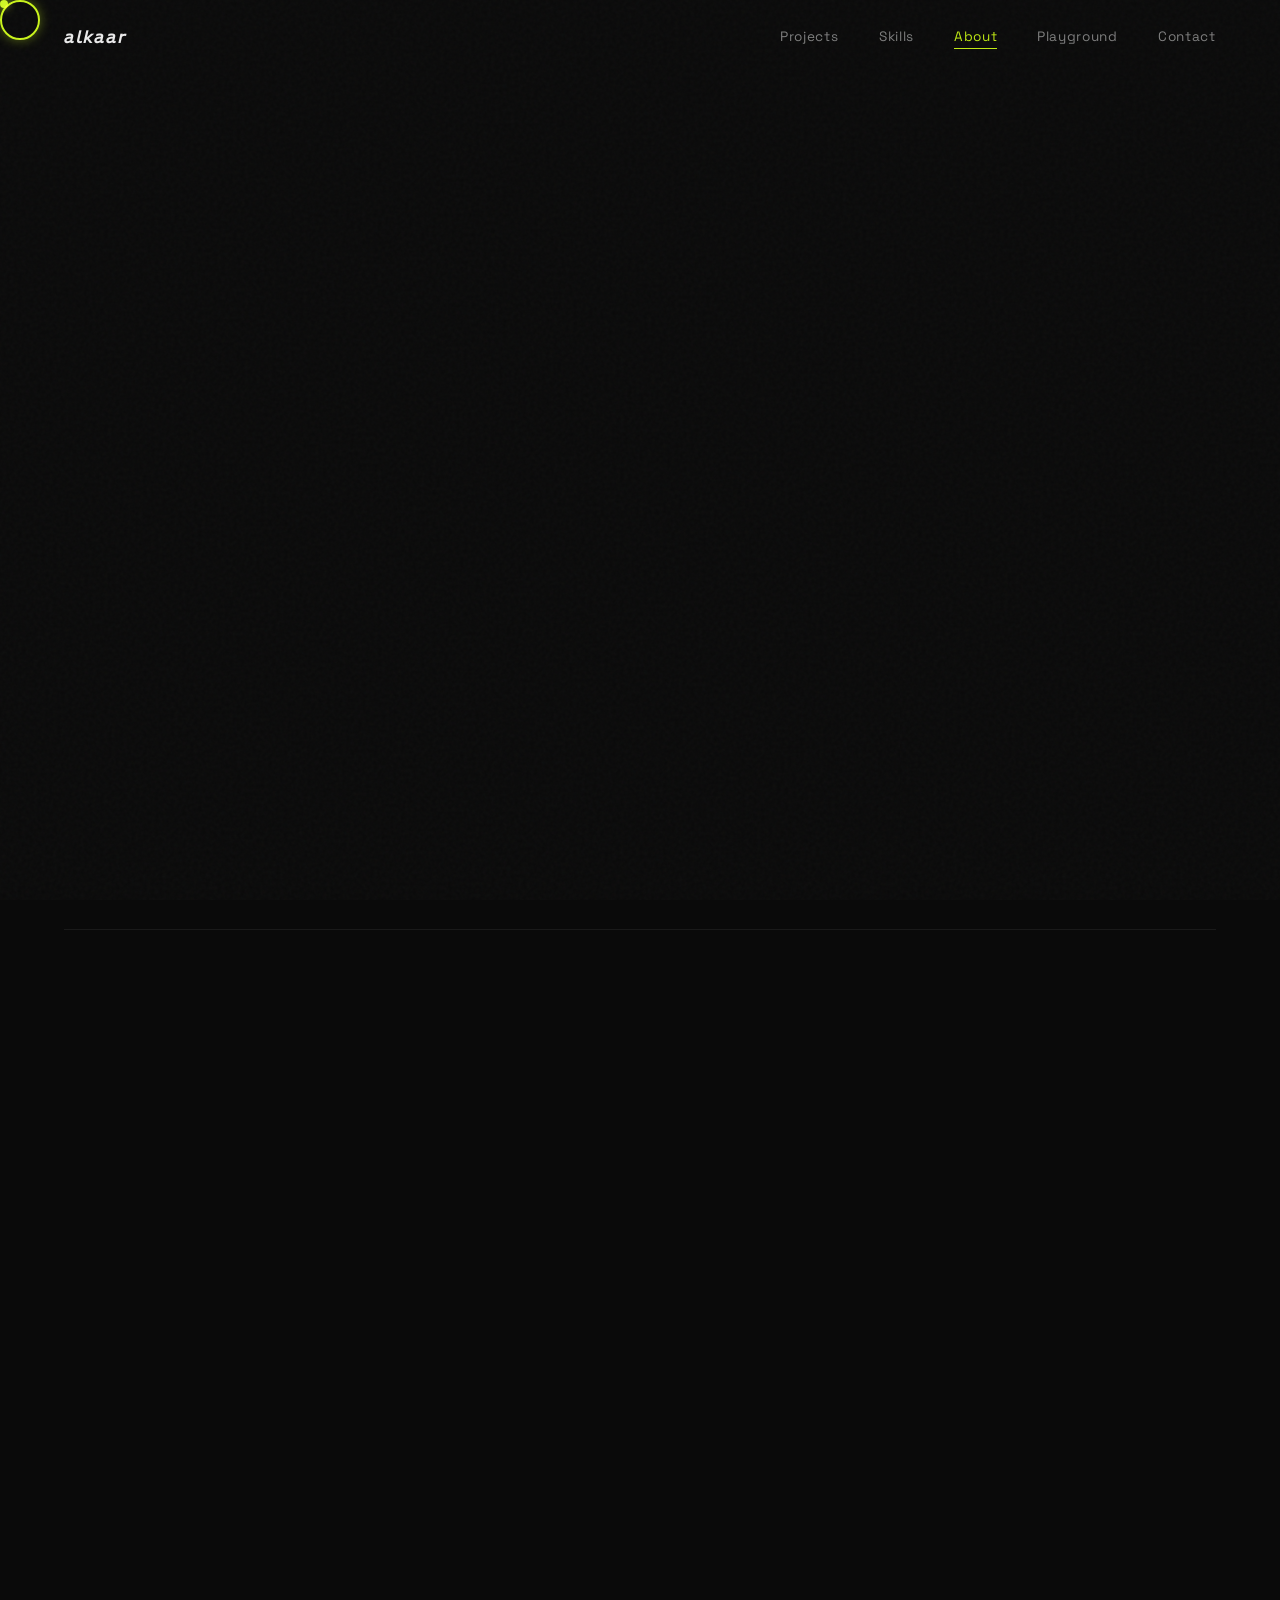
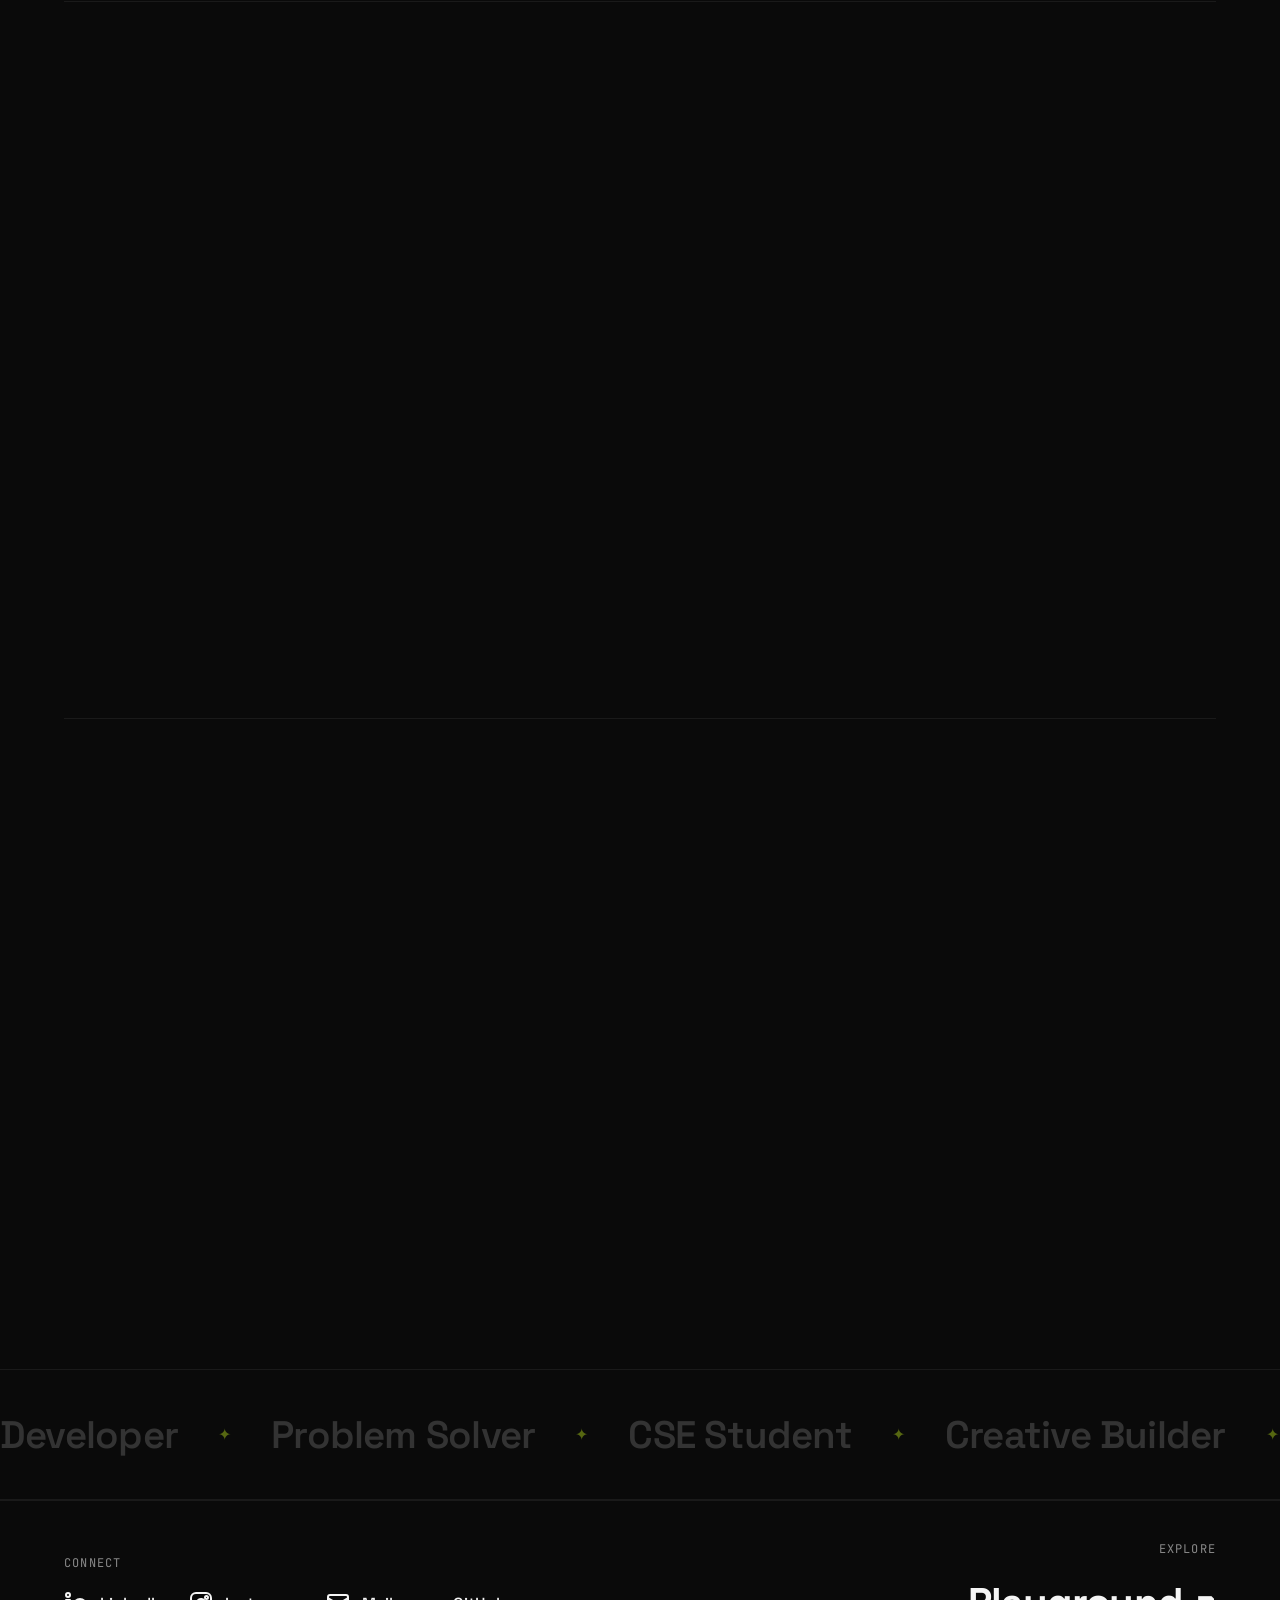
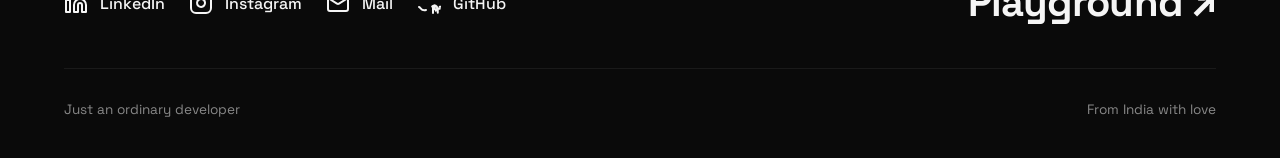
==== commit 073697f1: "Third version" ====
--- a/about.html
+++ b/about.html
@@ -69,7 +69,7 @@
 
           <div class="about-stats" data-reveal>
             <div class="stat">
-              <span class="stat-number" data-count="15">0</span><span class="stat-plus">+</span>
+              <span class="stat-number" data-count="6">0</span><span class="stat-plus">+</span>
               <span class="stat-label">Projects Built</span>
             </div>
             <div class="stat">
@@ -77,7 +77,7 @@
               <span class="stat-label">Hackathons</span>
             </div>
             <div class="stat">
-              <span class="stat-number" data-count="1000">0</span><span class="stat-plus">+</span>
+              <span class="stat-number" data-count="600">0</span><span class="stat-plus">+</span>
               <span class="stat-label">DSA Solved</span>
             </div>
           </div>
@@ -103,7 +103,7 @@
               <h3 style="font-size: 1.25rem; font-weight: 600; margin-bottom: 8px;">Maulana Azad National Institute of Technology, Bhopal</h3>
               <p style="color: var(--text-muted); font-size: 0.95rem;">B.Tech Computer Science & Engineering</p>
             </div>
-            <div style="font-weight: 600; color: var(--accent); font-size: 1.1rem;">9.04 CGPA</div>
+            <div style="font-weight: 600; color: var(--accent); font-size: 1.1rem;">9.1 CGPA</div>
           </div>
 
           <!-- XII -->
@@ -255,8 +255,8 @@
           </div>
         </div>
         <div style="display: flex; justify-content: space-between; align-items: center; border-top: 1px solid var(--border); padding-top: 32px; flex-wrap: wrap; gap: 16px;">
-          <span style="font-size: 0.85rem; color: var(--text-muted);">Just an ordinary developer.</span>
-          <span style="font-size: 0.85rem; color: var(--text-muted);">From India with love.</span>
+          <span style="font-size: 0.85rem; color: var(--text-muted);">Just an ordinary developer</span>
+          <span style="font-size: 0.85rem; color: var(--text-muted);">From India with love</span>
         </div>
       </div>
     </footer>
--- a/styles.css
+++ b/styles.css
@@ -613,6 +613,28 @@
   transform: translateY(-2px);
 }
 
+.footer-social-link,
+.skill-pill,
+.project-item,
+.skills-card,
+.course-card,
+.contact-link,
+.mobile-link,
+.nav-link,
+.playground-item {
+  will-change: transform;
+}
+
+.footer-social-link:focus-visible,
+.skill-pill:focus-visible,
+.project-item:focus-visible,
+.contact-link:focus-visible,
+.mobile-link:focus-visible,
+.nav-link:focus-visible {
+  outline: 2px solid var(--accent);
+  outline-offset: 5px;
+}
+
 /* ── MOBILE MENU ────────────────────────────────── */
 .mobile-menu {
   position: fixed; inset: 0;
@@ -837,6 +859,7 @@
   line-height: 1.6;
   opacity: 0;
   transform: translateY(20px);
+  text-shadow: 0 12px 38px rgba(0, 0, 0, 0.65);
 }
 
 .scroll-desc-right {
@@ -950,4 +973,345 @@
   border-left-width: 4px;
 }
 
-
+/* Responsive polish layered over the existing page-specific inline styles. */
+.home-footer .container > div:first-child {
+  flex-wrap: wrap;
+}
+
+.home-footer .container > div:first-child > div:first-child > div {
+  flex-wrap: wrap;
+}
+
+.works-hero,
+.skills-page,
+.about,
+.contact {
+  overflow: hidden;
+}
+
+.skills-card,
+.course-card,
+.project-item,
+.contact-link {
+  transform-style: preserve-3d;
+}
+
+@media (hover: hover) and (pointer: fine) {
+  .skills-card:hover,
+  .course-card:hover {
+    transform: translateY(-6px) scale(1.01);
+  }
+
+  .skill-pill:hover {
+    box-shadow: 0 10px 26px rgba(201, 243, 29, 0.08);
+  }
+
+  .contact-link:hover {
+    background: linear-gradient(90deg, rgba(201, 243, 29, 0.08), transparent 70%);
+    border-color: rgba(201, 243, 29, 0.28);
+  }
+}
+
+@media (max-width: 1100px) {
+  .project-item.works-page-item {
+    grid-template-columns: 56px 1fr;
+  }
+
+  .project-item.works-page-item .project-tags {
+    grid-column: 2;
+    justify-content: flex-start;
+  }
+
+  .project-item.works-page-item .project-arrow {
+    position: absolute;
+    right: 18px;
+    top: 34px;
+  }
+}
+
+@media (max-width: 768px) {
+  html {
+    scrollbar-width: none;
+  }
+
+  body,
+  a,
+  button,
+  .playground-canvas {
+    cursor: auto;
+  }
+
+  .nav {
+    padding: 16px 20px;
+    mix-blend-mode: normal;
+    background: rgba(10, 10, 10, 0.72);
+    border-bottom: 1px solid rgba(255, 255, 255, 0.06);
+    backdrop-filter: blur(18px);
+  }
+
+  .nav-logo {
+    font-size: 1rem;
+  }
+
+  .mobile-menu {
+    gap: 24px;
+  }
+
+  .mobile-link {
+    font-size: clamp(2rem, 11vw, 3.4rem);
+  }
+
+  .canvas-container::after {
+    background:
+      linear-gradient(to bottom, rgba(10,10,10,0.88) 0%, rgba(10,10,10,0.15) 25%, rgba(10,10,10,0.82) 100%),
+      radial-gradient(circle at 50% 42%, transparent 0%, rgba(10,10,10,0.52) 72%);
+  }
+
+  .scroll-section {
+    min-height: 100svh;
+    height: auto;
+    padding: 112px 22px 72px;
+    justify-content: flex-end;
+  }
+
+  .scroll-section-content {
+    width: 100%;
+    max-width: 560px;
+  }
+
+  .scroll-section-title {
+    font-size: clamp(2rem, 10vw, 3.25rem);
+    line-height: 1.04;
+    margin-bottom: 18px;
+    text-wrap: balance;
+    text-shadow: 0 18px 48px rgba(0, 0, 0, 0.78);
+  }
+
+  .scroll-section-desc {
+    max-width: 100%;
+    font-size: 0.98rem;
+  }
+
+  .scroll-desc-right {
+    margin-left: 0 !important;
+    margin-right: 0 !important;
+    padding-right: 0 !important;
+    text-align: left !important;
+  }
+
+  #scroll-desc-3 {
+    flex-direction: column;
+    align-items: flex-start;
+    gap: 12px !important;
+  }
+
+  .marquee-section {
+    padding: 28px 0;
+  }
+
+  .section-label {
+    margin-bottom: 36px;
+  }
+
+  .works-hero,
+  .section.skills-page,
+  .section.about,
+  .section.contact {
+    padding-top: 118px !important;
+  }
+
+  .works-title {
+    font-size: clamp(2.35rem, 13vw, 4.4rem);
+    line-height: 1.02;
+    text-wrap: balance;
+  }
+
+  .works-subtitle {
+    font-size: 1rem;
+  }
+
+  .project-list {
+    margin-top: 48px !important;
+  }
+
+  .project-item,
+  .project-item.works-page-item {
+    grid-template-columns: 1fr;
+    gap: 16px;
+    padding: 28px 0;
+    position: relative;
+  }
+
+  .project-item:hover {
+    padding-left: 0;
+    background: transparent;
+  }
+
+  .project-index {
+    color: var(--accent);
+  }
+
+  .project-tags {
+    display: flex;
+  }
+
+  .project-item.works-page-item .project-tags {
+    grid-column: auto;
+    padding-right: 40px;
+  }
+
+  .project-arrow,
+  .project-item.works-page-item .project-arrow {
+    position: absolute;
+    right: 0;
+    top: 28px;
+  }
+
+  .skills-page-grid,
+  .coursework-grid,
+  main .container > div[style*="grid-template-columns: repeat(auto-fit, minmax(320px, 1fr))"] {
+    grid-template-columns: repeat(auto-fit, minmax(min(100%, 270px), 1fr)) !important;
+    gap: 20px !important;
+  }
+
+  .skills-card {
+    padding: 26px;
+  }
+
+  .skill-pill {
+    padding: 9px 15px;
+    font-size: 0.84rem;
+  }
+
+  .about-grid {
+    gap: 42px;
+  }
+
+  .about-left {
+    max-width: min(320px, 82vw);
+  }
+
+  .about-stats {
+    display: grid;
+    grid-template-columns: repeat(3, 1fr);
+    gap: 18px;
+  }
+
+  .stat-number {
+    font-size: clamp(1.7rem, 10vw, 2.6rem);
+  }
+
+  .about [data-reveal][style*="grid-template-columns"] {
+    grid-template-columns: 1fr !important;
+    gap: 12px !important;
+  }
+
+  .about [data-reveal][style*="grid-template-columns"] > div:last-child {
+    justify-self: start;
+  }
+
+  .contact {
+    min-height: auto !important;
+    align-items: flex-start !important;
+  }
+
+  .contact-heading {
+    font-size: clamp(2.2rem, 12vw, 4rem) !important;
+    margin-bottom: 46px !important;
+    text-wrap: balance;
+  }
+
+  .contact-link {
+    grid-template-columns: 1fr 32px;
+    gap: 8px 18px;
+    padding: 22px 0;
+  }
+
+  .contact-link-label {
+    grid-column: 1 / -1;
+  }
+
+  .contact-link-value {
+    overflow-wrap: anywhere;
+  }
+
+  .home-footer .container > div:first-child {
+    flex-direction: column;
+    align-items: flex-start !important;
+    gap: 34px !important;
+  }
+
+  .home-footer .container > div:first-child > div:last-child {
+    align-items: flex-start !important;
+  }
+
+  .home-footer .container > div:first-child > div:first-child > div {
+    gap: 14px !important;
+  }
+
+  .home-footer .footer-social-link {
+    font-size: 0.92rem !important;
+  }
+
+  .home-footer .container > div:first-child > div:last-child a {
+    font-size: clamp(1.7rem, 10vw, 2.5rem) !important;
+  }
+
+  .playground-section,
+  main[style*="min-height: 100vh"] {
+    padding-left: 0 !important;
+    padding-right: 0 !important;
+  }
+}
+
+@media (max-width: 520px) {
+  .container {
+    padding: 0 20px;
+  }
+
+  .loader-line {
+    width: min(200px, 68vw);
+  }
+
+  .scroll-section {
+    padding-left: 20px;
+    padding-right: 20px;
+  }
+
+  .about-stats {
+    grid-template-columns: 1fr;
+  }
+
+  .section-label {
+    gap: 10px;
+  }
+
+  .label-line {
+    min-width: 32px;
+  }
+
+  .contact-link {
+    grid-template-columns: 1fr;
+  }
+
+  .contact-link-arrow {
+    display: none;
+  }
+
+  .home-footer .container > div:last-child {
+    flex-direction: column;
+    align-items: flex-start !important;
+  }
+}
+
+@media (prefers-reduced-motion: reduce) {
+  *,
+  *::before,
+  *::after {
+    animation-duration: 0.01ms !important;
+    animation-iteration-count: 1 !important;
+    scroll-behavior: auto !important;
+    transition-duration: 0.01ms !important;
+  }
+}
+
